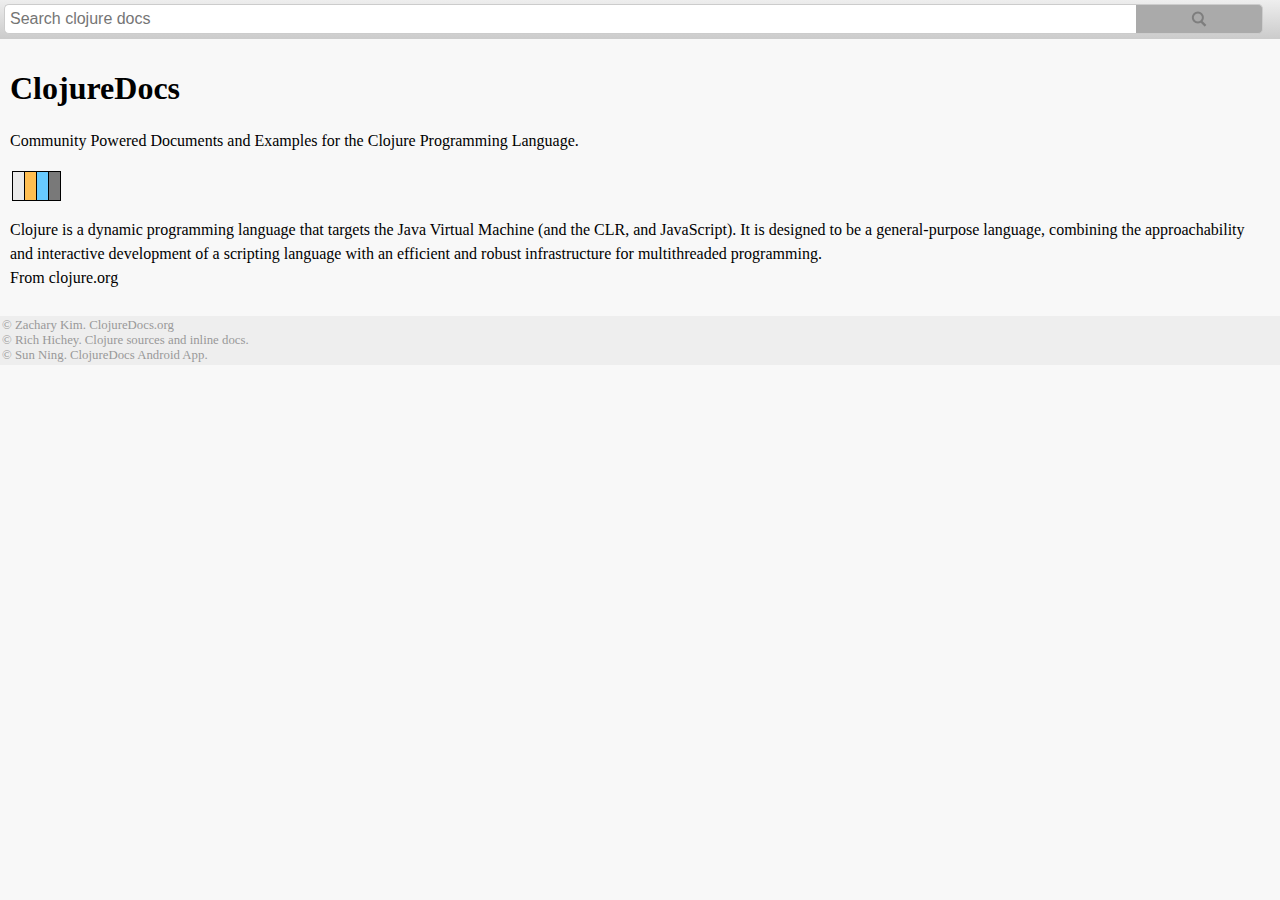
==== assets/www/index.html @ ce0b7ec6 "initial commits" ====
<html>
  <head>
    <meta name="viewport" content="user-scalable=no, width=device-width" />
    <title>ClojureDocs Android</title>
    <link href="css/shCoreDefault.css" rel="stylesheet" type="text/css"/>
    <link href="css/shClojureExtra.css" rel="stylesheet"
    type="text/css"/>
    <link href="css/style.css" rel="stylesheet" type="text/css" />
    <script src="js/mootools-core-1.4.3-full-nocompat-yc.js" type="text/javascript"></script>
    <script src="js/phonegap-1.3.0.js" type="text/javascript"></script>
    <script src="js/shCore.js" type="text/javascript"></script>
    <script src="js/shBrushClojure.js"
    type="text/javascript"></script>
    <script src="js/actions.js" type="text/javascript"></script>
    <link rel="apple-touch-icon-precomposed" href="img/icon.png">
  </head>
  <body>
    <div id="page">
      <div id="search">
        <input type="search" results="5" id="searchbox" 
               placeholder="Search clojure docs" /><input type="button" id="searchbtn" />
      </div>
      
      <div id="content">
        <div id="home">
            <h1>ClojureDocs</h1>
            <p>Community Powered Documents and Examples for the Clojure
            Programming Language.</p>
            <img src="img/cd_logo.png" />
            <p>Clojure is a dynamic programming language that targets the
                Java Virtual Machine (and the CLR, and JavaScript). It is
                designed to be a general-purpose language, combining the
                approachability and interactive development of a scripting
                language with an efficient and robust infrastructure for
                multithreaded programming. <br/>From clojure.org</p>
        </div>
          <!--ul><li class="search_result_item"><span class="search_result_item_fname">reduce</span><br><span class="search_result_item_ns">(clojure.core)</span></li><li class="search_result_item"><span class="search_result_item_fname">preduce</span><br><span class="search_result_item_ns">(clojure.contrib.datalog.util)</span></li><li class="search_result_item"><span class="search_result_item_fname">areduce</span><br><span class="search_result_item_ns">(clojure.core)</span></li><li class="search_result_item"><span class="search_result_item_fname">m-reduce</span><br><span class="search_result_item_ns">(clojure.contrib.monads)</span></li><li class="search_result_item"><span class="search_result_item_fname">sample-reduce</span><br><span class="search_result_item_ns">(clojure.contrib.probabilities.monte-carlo)</span></li><li class="search_result_item"><span class="search_result_item_fname">InternalReduce</span><br><span class="search_result_item_ns">(clojure.core.protocols)</span></li><li class="search_result_item"><span class="search_result_item_fname">internal-reduce</span><br><span class="search_result_item_ns">(clojure.core.protocols)</span></li><li class="search_result_item"><span class="search_result_item_fname">ring.adapter.httpcore.proxy$java.lang.Object$ContentProducer$2f493dd0</span><br><span class="search_result_item_ns">(ring.adapter.httpcore)</span></li></ul-->
          <!--div id="fcontainer"><h2>fnil</h2><p class="fns">clojure.core</p><ul id="usages"><li>(fnil f x)</li><li>(fnil f x y)</li><li>(fnil f x y z)</li></ul><h3>Docstring</h3><div class="fdoc">Takes a function f, and returns a function that calls f, replacinga nil first argument to f with the supplied value x. Higher arityversions can replace arguments in the second and thirdpositions (y, z). Note that the function f can take any number ofarguments, not just the one(s) being nil-patched.</div><h3>Sources</h3><div class="source"><pre class="brush:clojure">(defn fnil
  "Takes a function f, and returns a function that calls f, replacing
  a nil first argument to f with the supplied value x. Higher arity
  versions can replace arguments in the second and third
  positions (y, z). Note that the function f can take any number of
  arguments, not just the one(s) being nil-patched."
  {:added "1.2"
   :static true}
  ([f x]
   (fn
     ([a] (f (if (nil? a) x a)))
     ([a b] (f (if (nil? a) x a) b))
     ([a b c] (f (if (nil? a) x a) b c))
     ([a b c &amp; ds] (apply f (if (nil? a) x a) b c ds))))
  ([f x y]
   (fn
     ([a b] (f (if (nil? a) x a) (if (nil? b) y b)))
     ([a b c] (f (if (nil? a) x a) (if (nil? b) y b) c))
     ([a b c &amp; ds] (apply f (if (nil? a) x a) (if (nil? b) y b) c ds))))
  ([f x y z]
   (fn
     ([a b] (f (if (nil? a) x a) (if (nil? b) y b)))
     ([a b c] (f (if (nil? a) x a) (if (nil? b) y b) (if (nil? c) z c)))
     ([a b c &amp; ds] (apply f (if (nil? a) x a) (if (nil? b) y b) (if (nil? c) z c) ds)))))</pre></div><h3>Examples</h3><div class="source"><pre class="brush:clojure">;; a function that expects a non-nil value
(defn say-hello [name] (str "Hello " name))
#'user/say-hello

;; fnil lets you create another function with a default
;; arg in case it is passed a nil
(def say-hello-with-defaults (fnil say-hello "World"))
#'user/say-hello-with-defaults

;; the happy path works as you would expect
(say-hello-with-defaults "Sir")
"Hello Sir"

;; but in the case that the function is passed a nil it will use the 
;; default supplied to fnil
(say-hello-with-defaults nil)
"Hello World"

;; this works with different arities too
(defn say-hello [first other] (str "Hello " first " and " other))
#'user/say-hello

;; lets create it with defaults
(def say-hello-with-defaults (fnil say-hello "World" "People"))
#'user/say-hello-with-defaults

;; call the function with all nil args - notice it uses the defaults
;; supplied to fnil
(say-hello-with-defaults nil nil)
"Hello World and People"

;; any of the args can be nil - the function will supply 
;; the default supplied with fnil
(say-hello-with-defaults "Sir" nil)
"Hello Sir and People"

;; and again - notice that "World" is the default here
(say-hello-with-defaults nil "Ma'am")
"Hello World and Ma'am"

;; or pass all args 
(say-hello-with-defaults "Sir" "Ma'am")
"Hello Sir and Ma'am"
</pre></div></div-->
      </div>
      <div id="footer">
        &copy; Zachary Kim. ClojureDocs.org                           <br />
        &copy; Rich Hichey. Clojure sources and inline docs. <br />
        &copy; Sun Ning. ClojureDocs Android App.
      </div>
    </div>
  </body>
</html>
---- assets/www/css/shCoreDefault.css ----
/**
 * SyntaxHighlighter
 * http://alexgorbatchev.com/SyntaxHighlighter
 *
 * SyntaxHighlighter is donationware. If you are using it, please donate.
 * http://alexgorbatchev.com/SyntaxHighlighter/donate.html
 *
 * @version
 * 3.0.83 (July 02 2010)
 * 
 * @copyright
 * Copyright (C) 2004-2010 Alex Gorbatchev.
 *
 * @license
 * Dual licensed under the MIT and GPL licenses.
 */
.syntaxhighlighter a,
.syntaxhighlighter div,
.syntaxhighlighter code,
.syntaxhighlighter table,
.syntaxhighlighter table td,
.syntaxhighlighter table tr,
.syntaxhighlighter table tbody,
.syntaxhighlighter table thead,
.syntaxhighlighter table caption,
.syntaxhighlighter textarea {
  -moz-border-radius: 0 0 0 0 !important;
  -webkit-border-radius: 0 0 0 0 !important;
  background: none !important;
  border: 0 !important;
  bottom: auto !important;
  float: none !important;
  height: auto !important;
  left: auto !important;
  line-height: 1.1em !important;
  margin: 0 !important;
  outline: 0 !important;
  overflow: visible !important;
  padding: 0 !important;
  position: static !important;
  right: auto !important;
  text-align: left !important;
  top: auto !important;
  vertical-align: baseline !important;
  width: auto !important;
  box-sizing: content-box !important;
  font-family: "Consolas", "Bitstream Vera Sans Mono", "Courier New", Courier, monospace !important;
  font-weight: normal !important;
  font-style: normal !important;
  font-size: 1em !important;
  min-height: inherit !important;
  min-height: auto !important;
}

.syntaxhighlighter {
  width: 100% !important;
  margin: 1em 0 1em 0 !important;
  position: relative !important;
  overflow: auto !important;
  font-size: 1em !important;
}
.syntaxhighlighter.source {
  overflow: hidden !important;
}
.syntaxhighlighter .bold {
  font-weight: bold !important;
}
.syntaxhighlighter .italic {
  font-style: italic !important;
}
.syntaxhighlighter .line {
  white-space: pre !important;
}
.syntaxhighlighter table {
  width: 100% !important;
}
.syntaxhighlighter table caption {
  text-align: left !important;
  padding: .5em 0 0.5em 1em !important;
}
.syntaxhighlighter table td.code {
  width: 100% !important;
}
.syntaxhighlighter table td.code .container {
  position: relative !important;
}
.syntaxhighlighter table td.code .container textarea {
  box-sizing: border-box !important;
  position: absolute !important;
  left: 0 !important;
  top: 0 !important;
  width: 100% !important;
  height: 100% !important;
  border: none !important;
  background: white !important;
  padding-left: 1em !important;
  overflow: hidden !important;
  white-space: pre !important;
}
.syntaxhighlighter table td.gutter .line {
  text-align: right !important;
  padding: 0 0.5em 0 1em !important;
}
.syntaxhighlighter table td.code .line {
  padding: 0 1em !important;
}
.syntaxhighlighter.nogutter td.code .container textarea, .syntaxhighlighter.nogutter td.code .line {
  padding-left: 0em !important;
}
.syntaxhighlighter.show {
  display: block !important;
}
.syntaxhighlighter.collapsed table {
  display: none !important;
}
.syntaxhighlighter.collapsed .toolbar {
  padding: 0.1em 0.8em 0em 0.8em !important;
  font-size: 1em !important;
  position: static !important;
  width: auto !important;
  height: auto !important;
}
.syntaxhighlighter.collapsed .toolbar span {
  display: inline !important;
  margin-right: 1em !important;
}
.syntaxhighlighter.collapsed .toolbar span a {
  padding: 0 !important;
  display: none !important;
}
.syntaxhighlighter.collapsed .toolbar span a.expandSource {
  display: inline !important;
}
.syntaxhighlighter .toolbar {
  position: absolute !important;
  right: 1px !important;
  top: 1px !important;
  width: 11px !important;
  height: 11px !important;
  font-size: 10px !important;
  z-index: 10 !important;
}
.syntaxhighlighter .toolbar span.title {
  display: inline !important;
}
.syntaxhighlighter .toolbar a {
  display: block !important;
  text-align: center !important;
  text-decoration: none !important;
  padding-top: 1px !important;
}
.syntaxhighlighter .toolbar a.expandSource {
  display: none !important;
}
.syntaxhighlighter.ie {
  font-size: .9em !important;
  padding: 1px 0 1px 0 !important;
}
.syntaxhighlighter.ie .toolbar {
  line-height: 8px !important;
}
.syntaxhighlighter.ie .toolbar a {
  padding-top: 0px !important;
}
.syntaxhighlighter.printing .line.alt1 .content,
.syntaxhighlighter.printing .line.alt2 .content,
.syntaxhighlighter.printing .line.highlighted .number,
.syntaxhighlighter.printing .line.highlighted.alt1 .content,
.syntaxhighlighter.printing .line.highlighted.alt2 .content {
  background: none !important;
}
.syntaxhighlighter.printing .line .number {
  color: #bbbbbb !important;
}
.syntaxhighlighter.printing .line .content {
  color: black !important;
}
.syntaxhighlighter.printing .toolbar {
  display: none !important;
}
.syntaxhighlighter.printing a {
  text-decoration: none !important;
}
.syntaxhighlighter.printing .plain, .syntaxhighlighter.printing .plain a {
  color: black !important;
}
.syntaxhighlighter.printing .comments, .syntaxhighlighter.printing .comments a {
  color: #008200 !important;
}
.syntaxhighlighter.printing .string, .syntaxhighlighter.printing .string a {
  color: blue !important;
}
.syntaxhighlighter.printing .keyword {
  color: #006699 !important;
  font-weight: bold !important;
}
.syntaxhighlighter.printing .preprocessor {
  color: gray !important;
}
.syntaxhighlighter.printing .variable {
  color: #aa7700 !important;
}
.syntaxhighlighter.printing .value {
  color: #009900 !important;
}
.syntaxhighlighter.printing .functions {
  color: #ff1493 !important;
}
.syntaxhighlighter.printing .constants {
  color: #0066cc !important;
}
.syntaxhighlighter.printing .script {
  font-weight: bold !important;
}
.syntaxhighlighter.printing .color1, .syntaxhighlighter.printing .color1 a {
  color: gray !important;
}
.syntaxhighlighter.printing .color2, .syntaxhighlighter.printing .color2 a {
  color: #ff1493 !important;
}
.syntaxhighlighter.printing .color3, .syntaxhighlighter.printing .color3 a {
  color: red !important;
}
.syntaxhighlighter.printing .break, .syntaxhighlighter.printing .break a {
  color: black !important;
}

.syntaxhighlighter {
  background-color: white !important;
}
.syntaxhighlighter .line.alt1 {
  background-color: white !important;
}
.syntaxhighlighter .line.alt2 {
  background-color: white !important;
}
.syntaxhighlighter .line.highlighted.alt1, .syntaxhighlighter .line.highlighted.alt2 {
  background-color: #e0e0e0 !important;
}
.syntaxhighlighter .line.highlighted.number {
  color: black !important;
}
.syntaxhighlighter table caption {
  color: black !important;
}
.syntaxhighlighter .gutter {
  color: #afafaf !important;
}
.syntaxhighlighter .gutter .line {
  border-right: 3px solid #6ce26c !important;
}
.syntaxhighlighter .gutter .line.highlighted {
  background-color: #6ce26c !important;
  color: white !important;
}
.syntaxhighlighter.printing .line .content {
  border: none !important;
}
.syntaxhighlighter.collapsed {
  overflow: visible !important;
}
.syntaxhighlighter.collapsed .toolbar {
  color: blue !important;
  background: white !important;
  border: 1px solid #6ce26c !important;
}
.syntaxhighlighter.collapsed .toolbar a {
  color: blue !important;
}
.syntaxhighlighter.collapsed .toolbar a:hover {
  color: red !important;
}
.syntaxhighlighter .toolbar {
  color: white !important;
  background: #6ce26c !important;
  border: none !important;
}
.syntaxhighlighter .toolbar a {
  color: white !important;
}
.syntaxhighlighter .toolbar a:hover {
  color: black !important;
}
.syntaxhighlighter .plain, .syntaxhighlighter .plain a {
  color: black !important;
}
.syntaxhighlighter .comments, .syntaxhighlighter .comments a {
  color: #008200 !important;
}
.syntaxhighlighter .string, .syntaxhighlighter .string a {
  color: blue !important;
}
.syntaxhighlighter .keyword {
  color: #006699 !important;
}
.syntaxhighlighter .preprocessor {
  color: gray !important;
}
.syntaxhighlighter .variable {
  color: #aa7700 !important;
}
.syntaxhighlighter .value {
  color: #009900 !important;
}
.syntaxhighlighter .functions {
  color: #ff1493 !important;
}
.syntaxhighlighter .constants {
  color: #0066cc !important;
}
.syntaxhighlighter .script {
  font-weight: bold !important;
  color: #006699 !important;
  background-color: none !important;
}
.syntaxhighlighter .color1, .syntaxhighlighter .color1 a {
  color: gray !important;
}
.syntaxhighlighter .color2, .syntaxhighlighter .color2 a {
  color: #ff1493 !important;
}
.syntaxhighlighter .color3, .syntaxhighlighter .color3 a {
  color: red !important;
}

.syntaxhighlighter .keyword {
  font-weight: bold !important;
}
---- assets/www/css/shClojureExtra.css ----
.clojure.syntaxhighlighter .meta {
    opacity: 0.6 !important;
}

.clojure.syntaxhighlighter .invalid { 
   color: yellow !important;
   background: red !important;
}

.clojure.syntaxhighlighter .quoted {      
    font-style: italic !important;
}
---- assets/www/css/style.css ----
body {
   font-size:1em;
   background-color:#F8F8F8;
   margin:0;
}
#search {
   padding:4px;
   border-bottom:1px #CCC solid;
   background-color:#ccc;
   background-image:-webkit-gradient(linear, left top, left bottom, from(#eee), to(#ccc));
}
#searchbox {
   padding:5px;
   width:89%;
   border:1px #CCC solid;
   border-right:0;
   border-radius:5px 0 0 5px;
   outline:0;
   font-size:1em;
}
#searchbtn {
    outline:0;
    border-radius:0 5px 5px 0;
    margin:0;
    padding:5px;
    border:1px #CCC solid;
    border-left:0;
    width:10%;
    font-size:1em;
    background:#AAA url('../img/search.png') center center no-repeat;
}
#searchbtn:hover {
    background:#999 url('../img/search.png') center center no-repeat;
}
#content {
}
#home {
    padding:10px;
}
#home p {line-height:150%;}

ul {
    margin:0;
    padding:0;
}
li.search_result_item {
    list-style:none;
    padding:12px 4px 12px 4px;
    border-bottom:1px #CCC solid;
    overflow:hidden;
}
li.search_result_item:active {
    background-color:#EEE;
    border:1px #86D69C solid;
}
span.search_result_item_ns {
    font-size:0.8em;
    color:#666;
}
span.search_result_item_fname{
    font-size:1.2em;
    font-weight:bold;
    color:#000;
}

#footer {
    bottom:0;
    background-color:#EEE;
    color:#999;
    font-size:0.8em;
    padding:2px;
    margin-bottom:0;
}

#loading {
    margin:auto;
    top:100px;
    left:100px;
    position:absolute;
    border-radius:5px;
    background-color:rgba(0, 0, 0, 0.7);
    color:white;
    padding:1.4em;
    text-align:center;
    font-weight:bold;
    box-shadow:0 0 20px #86D69C;
}
#tip {
    margin:auto;
    top:100px;
    left:100px;
    position:absolute;
    border-radius:5px;
    background-color:rgba(0, 0, 0, 0.7);
    color:white;
    padding:1.4em;
    text-align:center;
    font-weight:bold;
    box-shadow:0 0 20px #86D69C;
}

#fcontainer{
   padding:10px;
}
h2 {margin:5px 0 5px 0;}
p.fns {color:#666; margin:0;margin-top:2px; font-size:0.8em;}
#usages {margin-top:5px; font-size:1em; font-family:monospace; list-style:none;}

h3 {border-top:1px #CCC solid; margin-top:10px; padding-top:5px; color:#363636;}
div.syntaxhighlighter {font-size:0.8em !important; }
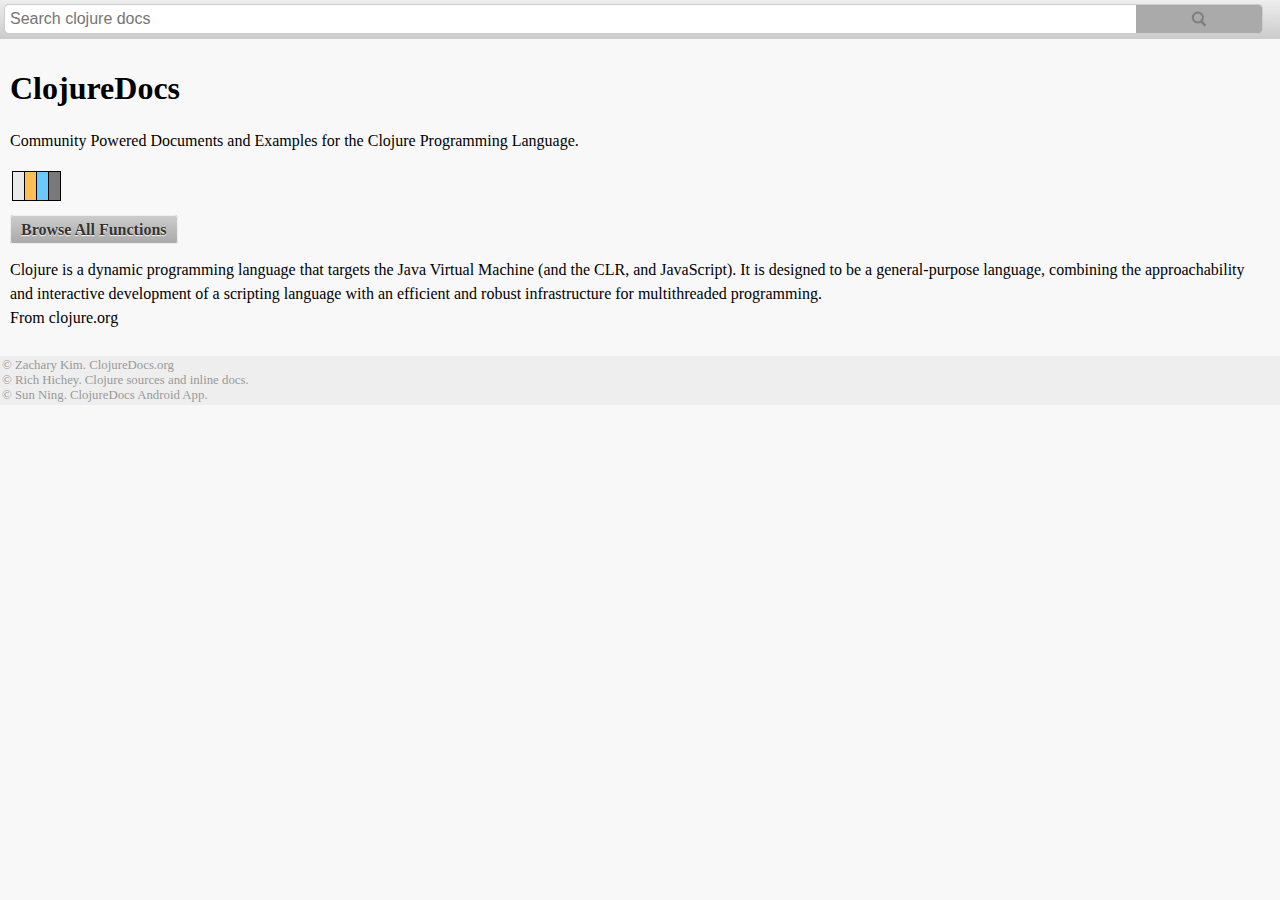
==== commit bb7f2a7c: "add browse all, improve robust" ====
--- a/assets/www/index.html
+++ b/assets/www/index.html
@@ -27,6 +27,7 @@
             <p>Community Powered Documents and Examples for the Clojure
             Programming Language.</p>
             <img src="img/cd_logo.png" />
+            <p><a href="javascript:;" id="allBtn">Browse All Functions</a></p>
             <p>Clojure is a dynamic programming language that targets the
                 Java Virtual Machine (and the CLR, and JavaScript). It is
                 designed to be a general-purpose language, combining the
--- a/assets/www/css/style.css
+++ b/assets/www/css/style.css
@@ -100,11 +100,25 @@
 }
 
 #fcontainer{
-   padding:10px;
+   padding:5px;
 }
 h2 {margin:5px 0 5px 0;}
 p.fns {color:#666; margin:0;margin-top:2px; font-size:0.8em;}
 #usages {margin-top:5px; font-size:1em; font-family:monospace; list-style:none;}
 
-h3 {border-top:1px #CCC solid; margin-top:10px; padding-top:5px; color:#363636;}
+h3 {border-top:1px #CCC solid; margin-top:10px; padding-top:8px; margin-bottom:5px; color:#363636;}
 div.syntaxhighlighter {font-size:0.8em !important; }
+
+#allBtn {
+    padding:5px 10px;
+    color:#333;
+    text-decoration:none;
+    border:1px #EEE solid;
+    border-radius:3px;
+    font-weight:bold;
+    text-shadow:0 1px 1px #FFF;
+    background-image:-webkit-gradient(linear, left top, left bottom, from(#CCC), to(#AAA));
+}
+#allBtn:hover {
+    background-image:-webkit-gradient(linear, left top, left bottom, from(#EEE), to(#CCC));
+}